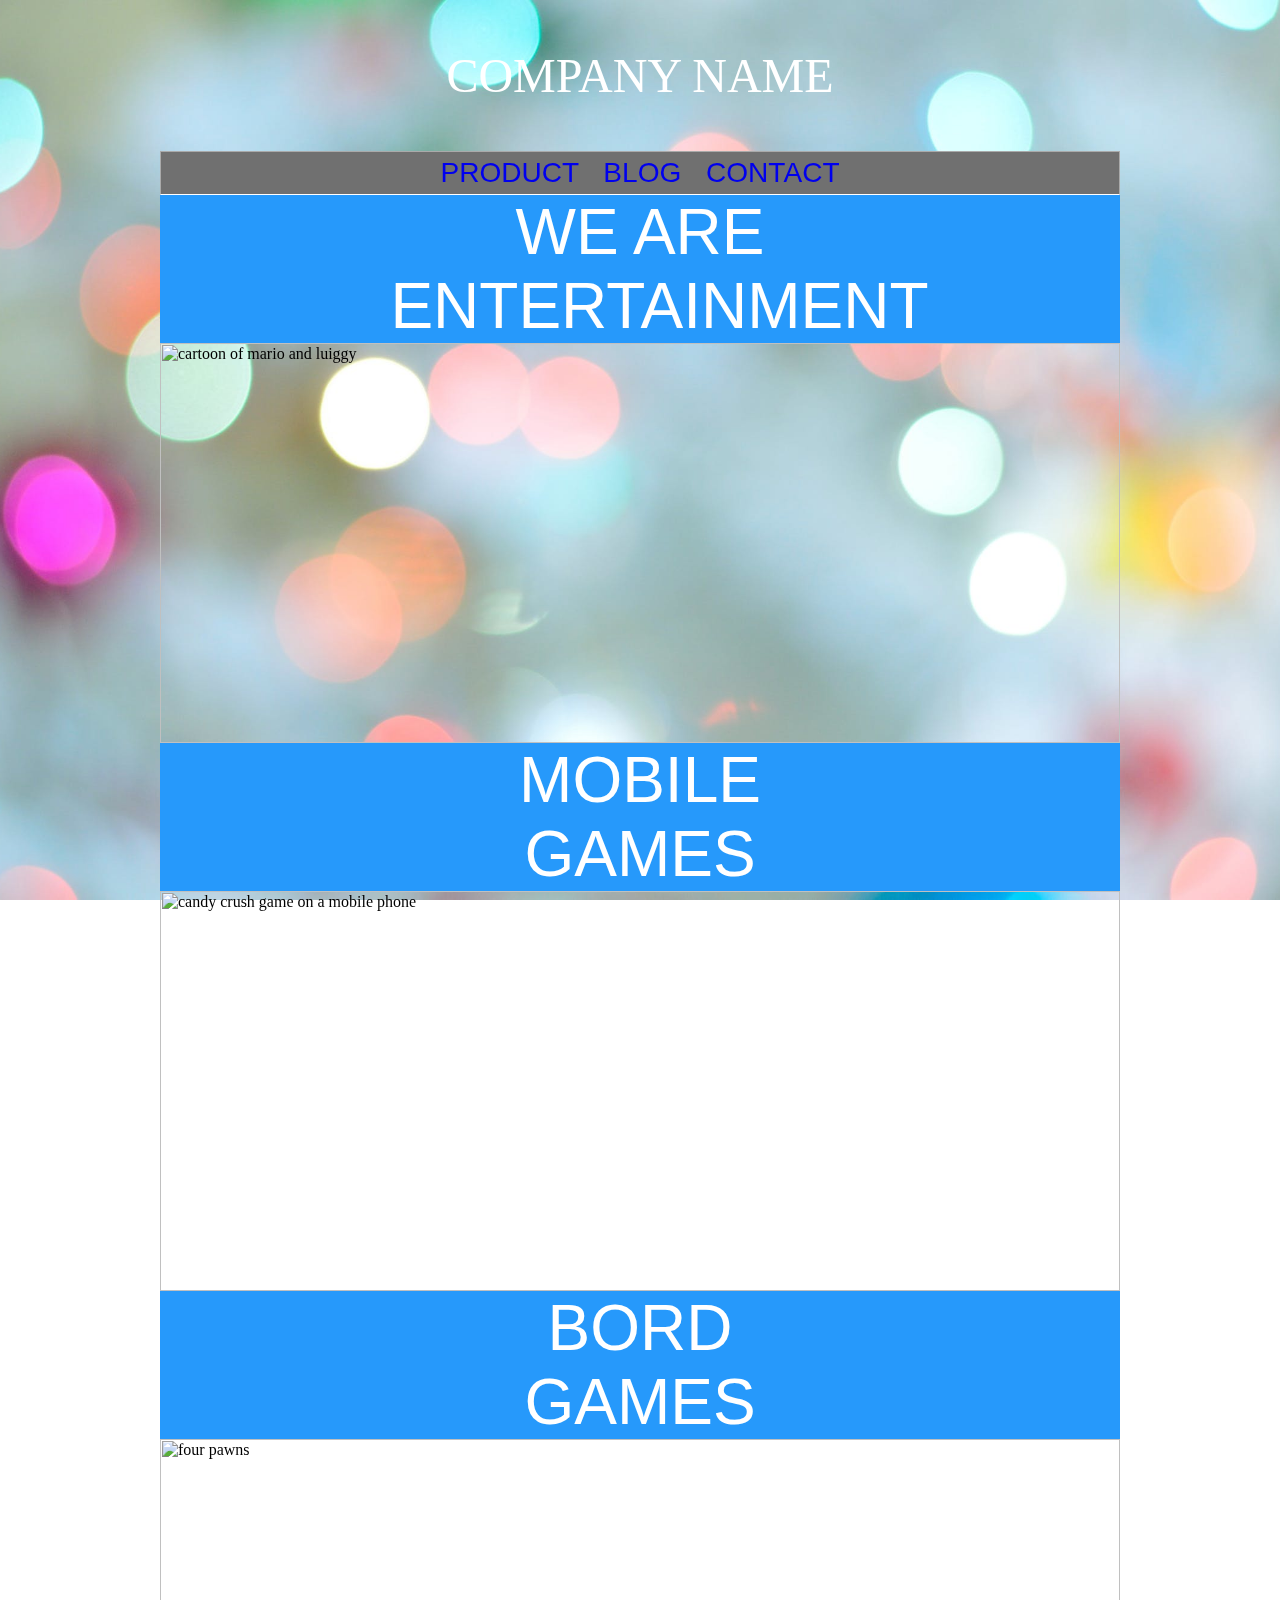
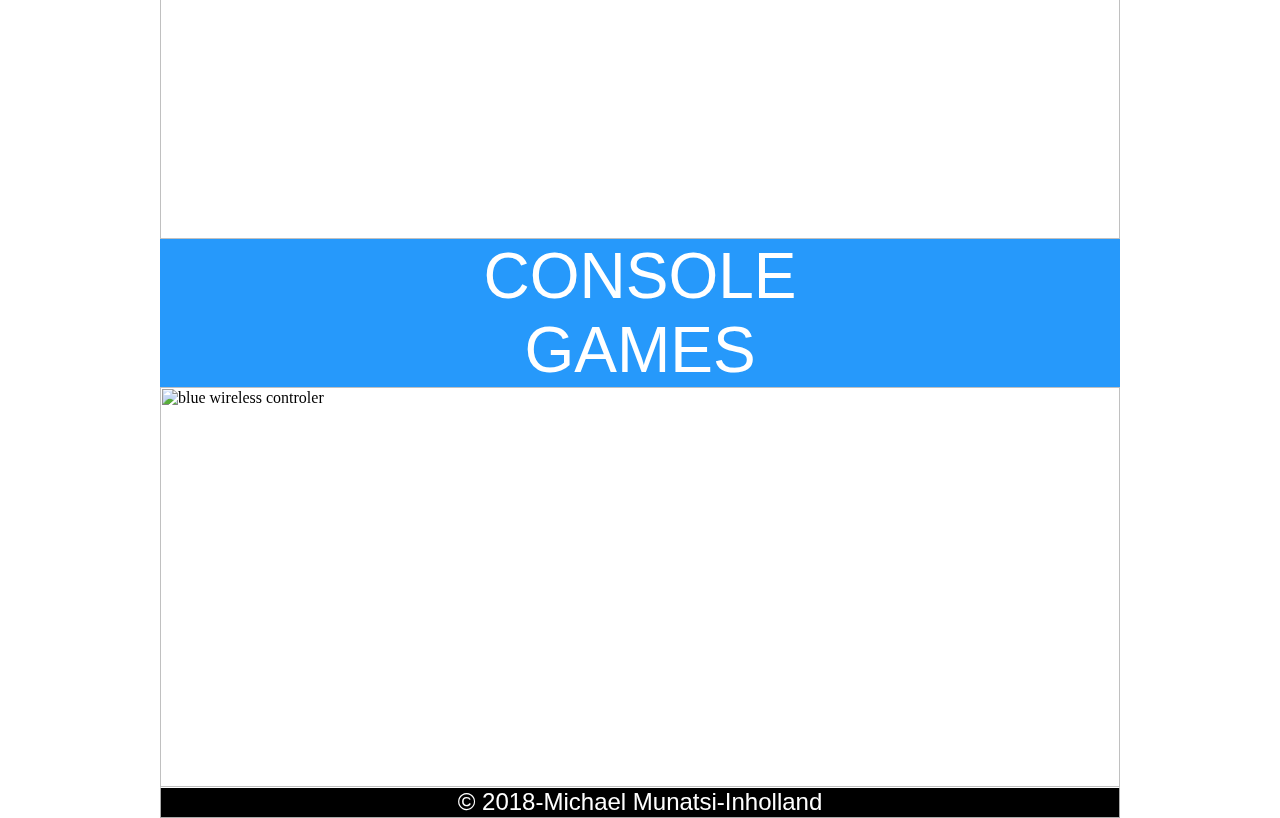
==== index.html @ ed74b185 "Web markup assignment" ====
<!DOCTYPE html5>
<html lang="en"  class = "index-page"/>
	<head>
		<meta charset="UTF-8">
		<meta name="viewport" content="width=device-width, initial-scale=1.0">
		<meta name="keywords" content="product catalog, entertainment, mobile games, board games, console games">
		<meta name = "destription" content = " compnay home page "/>
		<meta name = "author" content = "Michael Munatsi" />
		<link rel="shortcut icon" href="img/inhollandlogo.ico" size = "16x16" type="image/x-icon">
		<link rel="icon" href="img/inhollandlogo.ico" type="image/x-icon">
		<link rel="icon" type="img/inhollandlogo.png" sizes="192x192"  href="img/android-icon-192x192.png">
		<link rel="icon" type="img/inhollandlogo.png" sizes="32x32" href="/favicon-32x32.png">
		<link rel="icon" type="img/inhollandlogo.png" sizes="96x96" href="/favicon-96x96.png">
		<link rel="icon" type="img/inhollandlogo.png" sizes="any" href="/favicon-16x16.png">
		<title>
			Home page
		</title>
		<link href="css/style.css" type="text/css" rel="stylesheet"/>
	</head>
	<body>
		<video autoplay loop muted>
			<source src="movie/background.mp4" type="video/mp4" >
			<source src="movie/background.ogg" type="video/ogg">
		</video>
		<header>
			COMPANY NAME
		</header>
			<nav>
				<h3>
					<ul>
						<li>
							<a href = "product.html">
								PRODUCT
							</a>
							<a href = "http://www.blogger.com">
								BLOG
							</a> 
							<a href = "contact.html">
								CONTACT
							</a>
						</li>
					</ul>
				</h3> 		
			</nav>
		</header>
		<main>
			<section>
				<article>
					<p class="heading" id="firstheading">
						WE ARE ENTERTAINMENT
					</p>
					<p  class="flex-container2"> 
					   <img src="img/product3.png" title= "mario and luiggy" alt=" cartoon of mario and luiggy" >
					</p>
				</article>
				<article>
					<p class="heading">
						MOBILE GAMES
					</p>
					<p class="flex-container2">
						<img src="img/product8.png" title= "candy crush" alt="candy crush game on a mobile phone"> 
					</p>
				</article>
				<article>
					<p class="heading">
						BORD GAMES
					</p>
					<P class="flex-container2"> 
						<img src="img/product6.png" title= "pawns"  alt=" four pawns">
					</p>
				</article>
				<article>
					<p class="heading">
						CONSOLE GAMES
					</p>
					<p class="flex-container2"> 
						<img  src="img/product9.png" title= "game controler" alt="blue wireless controler"> 
					</p>
				</article>
			</section>
			<footer class="index-footer">
				&copy; 2018-Michael Munatsi-Inholland
			</footer>
		</main>
	</body>
</html>
---- css/style.css ----
/* remove all margins, padding and borders*/
*	
{
	margin: 0;
	padding: 0;
	border: 0;
}
/*fallback font*/
html
{
	font-family: "Times New Roman",Times, Serif;

}
/*body properties*/
body	
{	
	background: url('../img/background.png') center center fixed; 
	background-repeat: no-repeat;
	background-size: cover;
	background-color:(0,0,0,0,1);
	max-width: 60em;
	margin: 0 auto;
}
	@media screen and (max-width: 60em)
		{
		body
		    {
		width:100%;
		background-color:#F5F5F5;
		    }
		}
		
/*company logo properties*/
header	
{
	font-size: 3em;
	background:url('../img/companylogoBG.png') center center;	/*background image*/
	background-size: cover;
	text-align: center;
	color: #FFF;
	padding: 1em;
}
/*background vide0*/
video
{
	
	width: 100%;
	
	top: 0;
	left: 0;
	position: fixed;
	z-index: -1;

}
/*navigation menu properties*/
nav
{
	background: #707070;	
	text-align: center;			
	font-size: 1.5em;
	word-spacing: .7em;	   
	padding: .2em;
	border-color: #AAAAAA;
	border-width: 0.05em;
	border-style: solid;
	border-bottom-color: #FFFFFF;
	
}
a:active
	{
	color: #FF00FF; 	
	}
a:visited
	{
	color: #FFFFFF; 
	}

a:hover
{
	color: #0000FF;		 
}
/*navigation menu hyper links*/
ul,a,li
	{
	list-style-type:none;
	text-transform: uppercase;	
	text-decoration: none;						
	display: inline;	
	font: 1em Arial;	
	}
/*Product catalog  and contact form heading properties */
 aside
{
	background-color: #2699FB;
	text-align: center;
	color: #FFF;
	padding: .1em;
	font: 2.5em Arial;
	border-color: #FFF;
	border-width: 0.01em;
	border-bottom: solid;
	
}

/*index page flex box properties*/
.index-page setion
{
	display: flex;
	width:100%;
	flex-direction:column;
	flex-wrap: nowrap;
	justify-content:center;
	overflow:hidden;
}
/*index page flex box container*/
.flex-container2
{
	height: 25em;
	position: relative;
	margin: 0;
	overflow:hidden;
	
}
/*index page image properties*/
.index-page img
{
	width: 100%;
	margin :0;
	position: absolute;
	left: 50%;
	top: 50%;
	transform: translate(-50%, -50%);
	
}
/* index page headings*/
.heading
{
	background-color: #2699FB;
	font: 4em Arial;
	color: #FFF;
	margin:0;
	text-align: center;
	padding-right: 29%;
	padding-left: 29%;
}
/* we are entertainment heading*/
 #firstheading
{
	padding-left: 24%;
	padding-right: 24%;

}
/*product catalog page flexbox*/
.flex-container1
{
	display: flex;
	flex-wrap: wrap;
	background-color: #FFFFFF;
	justify-content: center;
	border-color: #AAAAAA;
	border-width: 0.05em;
	border-style: solid;
	border-top-color: #FFFFFF;
	border-bottom-color:#FFFFFF;
	
}
/*flex box container*/
.product-page article
{
background-color: #f1f1f1;
width: 19.4em;
margin:0.2em;
line-height:15em;
}

/* image container*/
.product-page p
{
	width:100%;
	height: 28%;
	position:relative;
	overflow: hidden;
}
/* product page images*/
.product-page img
{
	position:absolute;
	width:100%;
	min-height: 100%;
	top:50%;
	left:50%;
	transform:translate(-50%, -50%);
	
}

fieldset > input
{
	width: 98%;
	margin-bottom: 0.24em;
}
/* select topic pull down menu*/
.contact-page select-topic
{
	padding-top: 0.26em;
	font: 1em Arial;
	
}
fieldset > textarea
{
	width: 98%;
}

fieldset > select
{
	width: 82%;
	border-color: #AAA;
	border-width: 0.06em;
	border-style: solid;
	float: right;
	padding: 0.38em;
	font: Arial;
}
/* contact form properties*/
form	
{
	background:#F5F5F5;
	border: 0.05em solid #AAAAAA;
	padding: 2em;
	border-top-color:F5F5F5;
	border-bottom-color:F5F5F5;
	
}

::placeholder
{
	color: AAAAAA;
}
label	
{
	padding: .5em;
	width: 96%;
	color:#AAAAAA;
}
fieldset
{
	border: 0.03em solid #000000;
	background:#FFFFFF;
	margin-left: 0.81em;
	margin-bottom: 1em;
	margin-top: 1em;
	padding: .2em;
	font: 1em Arial;
	
}
/* input text box*/
input	
,textarea
{
	width: 100%;
	padding: .5em;
	margin-bottom: 2em;
	font: 1em Arial;
}
/* send button */
#sendBtn
{
	border: 0;
	color: #FFFFFF;
	background-color: #2699FB;
	cursor: pointer;
	font: 1.5em Arial;
	width: 99%;
	margin-left: .5em;
	padding: .3em;
	margin-bottom: -1em;
}
.contact-page aside
{
	border-bottom-color: #AAAAAA;
	border-width: 0.05em
}
/*footer properties*/
footer	
{	padding: 0.031em;
	color: #FFFFFF;
	background-color: #000000;
	text-align: center;
	font: 1.5em Arial;
	border-color: #AAAAAA;
	border-width: 0.05em;
	border-style: solid;
	border-top-color: #FFFFFF;
	
}
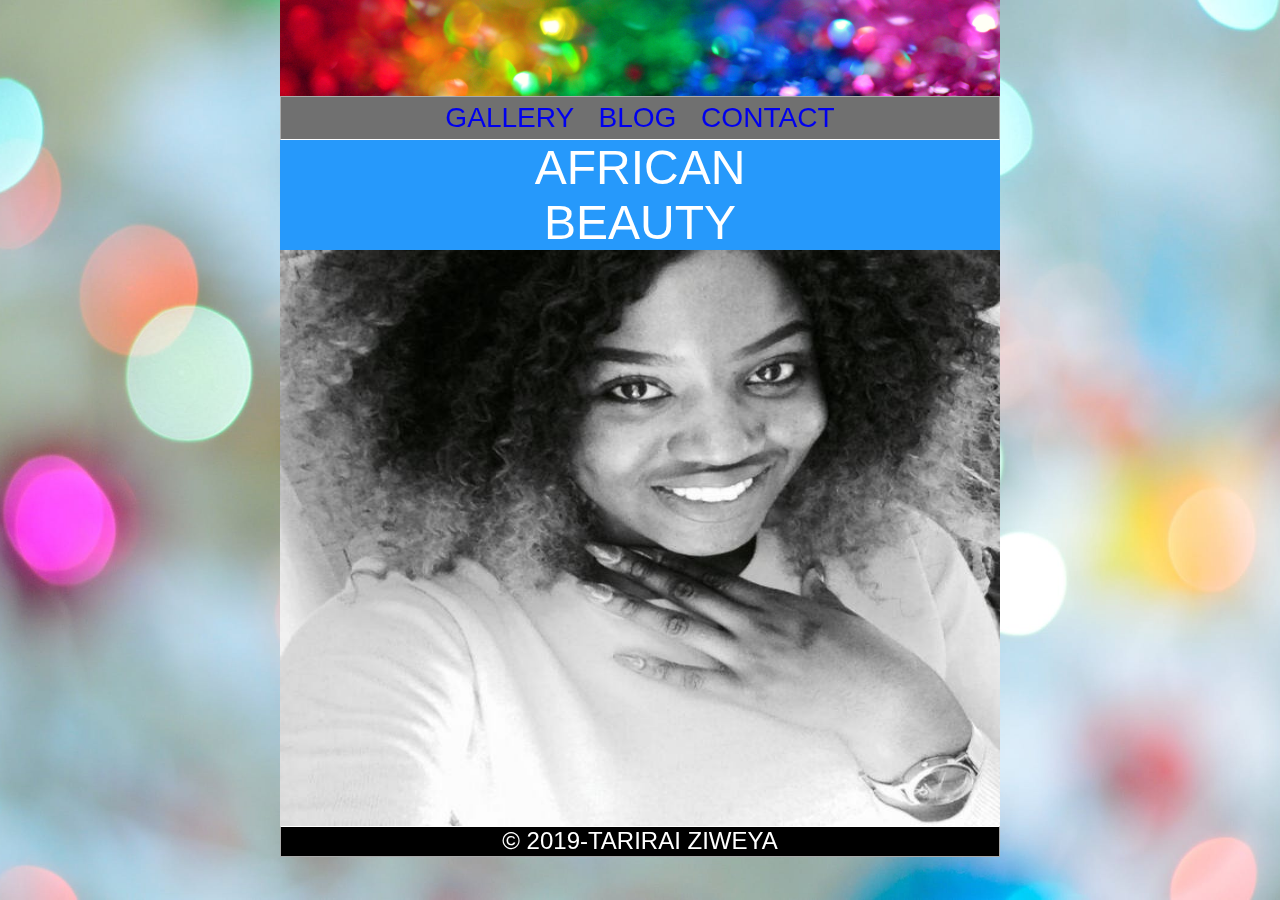
==== commit fd595e04: "changes" ====
--- a/index.html
+++ b/index.html
@@ -19,18 +19,18 @@
 	</head>
 	<body>
 		<video autoplay loop muted>
-			<source src="movie/background.mp4" type="video/mp4" >
-			<source src="movie/background.ogg" type="video/ogg">
+			
+			<source src="movie/background.OGG" type="video/OGG">
 		</video>
 		<header>
-			COMPANY NAME
+			
 		</header>
 			<nav>
 				<h3>
 					<ul>
 						<li>
 							<a href = "product.html">
-								PRODUCT
+								GALLERY
 							</a>
 							<a href = "http://www.blogger.com">
 								BLOG
@@ -47,39 +47,16 @@
 			<section>
 				<article>
 					<p class="heading" id="firstheading">
-						WE ARE ENTERTAINMENT
+						AFRICAN BEAUTY
 					</p>
 					<p  class="flex-container2"> 
-					   <img src="img/product3.png" title= "mario and luiggy" alt=" cartoon of mario and luiggy" >
+					   <img src="img/photo.jpg" title= "RUTH ZIWEYA" alt=" cartoon of mario and luiggy" >
 					</p>
 				</article>
-				<article>
-					<p class="heading">
-						MOBILE GAMES
-					</p>
-					<p class="flex-container2">
-						<img src="img/product8.png" title= "candy crush" alt="candy crush game on a mobile phone"> 
-					</p>
-				</article>
-				<article>
-					<p class="heading">
-						BORD GAMES
-					</p>
-					<P class="flex-container2"> 
-						<img src="img/product6.png" title= "pawns"  alt=" four pawns">
-					</p>
-				</article>
-				<article>
-					<p class="heading">
-						CONSOLE GAMES
-					</p>
-					<p class="flex-container2"> 
-						<img  src="img/product9.png" title= "game controler" alt="blue wireless controler"> 
-					</p>
-				</article>
+				
 			</section>
 			<footer class="index-footer">
-				&copy; 2018-Michael Munatsi-Inholland
+				&copy; 2019-TARIRAI ZIWEYA
 			</footer>
 		</main>
 	</body>
--- a/css/style.css
+++ b/css/style.css
@@ -14,11 +14,11 @@
 /*body properties*/
 body	
 {	
-	background: url('../img/background.png') center center fixed; 
+	background: url('../img/background.jpeg') center center fixed; 
 	background-repeat: no-repeat;
 	background-size: cover;
 	background-color:(0,0,0,0,1);
-	max-width: 60em;
+	max-width: 45em;
 	margin: 0 auto;
 }
 	@media screen and (max-width: 60em)
@@ -34,7 +34,7 @@
 header	
 {
 	font-size: 3em;
-	background:url('../img/companylogoBG.png') center center;	/*background image*/
+	background:url('../img/companylogoBG.jpg') center center;	/*background image*/
 	background-size: cover;
 	text-align: center;
 	color: #FFF;
@@ -67,18 +67,19 @@
 	
 }
 a:active
-	{
+{
 	color: #FF00FF; 	
-	}
+}
 a:visited
-	{
+{
 	color: #FFFFFF; 
-	}
+}
 
 a:hover
 {
 	color: #0000FF;		 
 }
+
 /*navigation menu hyper links*/
 ul,a,li
 	{
@@ -115,7 +116,7 @@
 /*index page flex box container*/
 .flex-container2
 {
-	height: 25em;
+	height: 36em;
 	position: relative;
 	margin: 0;
 	overflow:hidden;
@@ -126,17 +127,15 @@
 {
 	width: 100%;
 	margin :0;
-	position: absolute;
-	left: 50%;
-	top: 50%;
-	transform: translate(-50%, -50%);
+	height: 100%;
+	justify-content:center;
 	
 }
 /* index page headings*/
 .heading
 {
 	background-color: #2699FB;
-	font: 4em Arial;
+	font: 3em Arial;
 	color: #FFF;
 	margin:0;
 	text-align: center;
@@ -168,7 +167,7 @@
 .product-page article
 {
 background-color: #f1f1f1;
-width: 19.4em;
+width: 46em;
 margin:0.2em;
 line-height:15em;
 }
@@ -177,20 +176,17 @@
 .product-page p
 {
 	width:100%;
-	height: 28%;
-	position:relative;
+	height: 100%;
+	
 	overflow: hidden;
 }
 /* product page images*/
 .product-page img
 {
-	position:absolute;
+	
 	width:100%;
 	min-height: 100%;
-	top:50%;
-	left:50%;
-	transform:translate(-50%, -50%);
-	
+	justify-content: center;
 }
 
 fieldset > input
@@ -291,4 +287,4 @@
 	border-style: solid;
 	border-top-color: #FFFFFF;
 	
-}+}
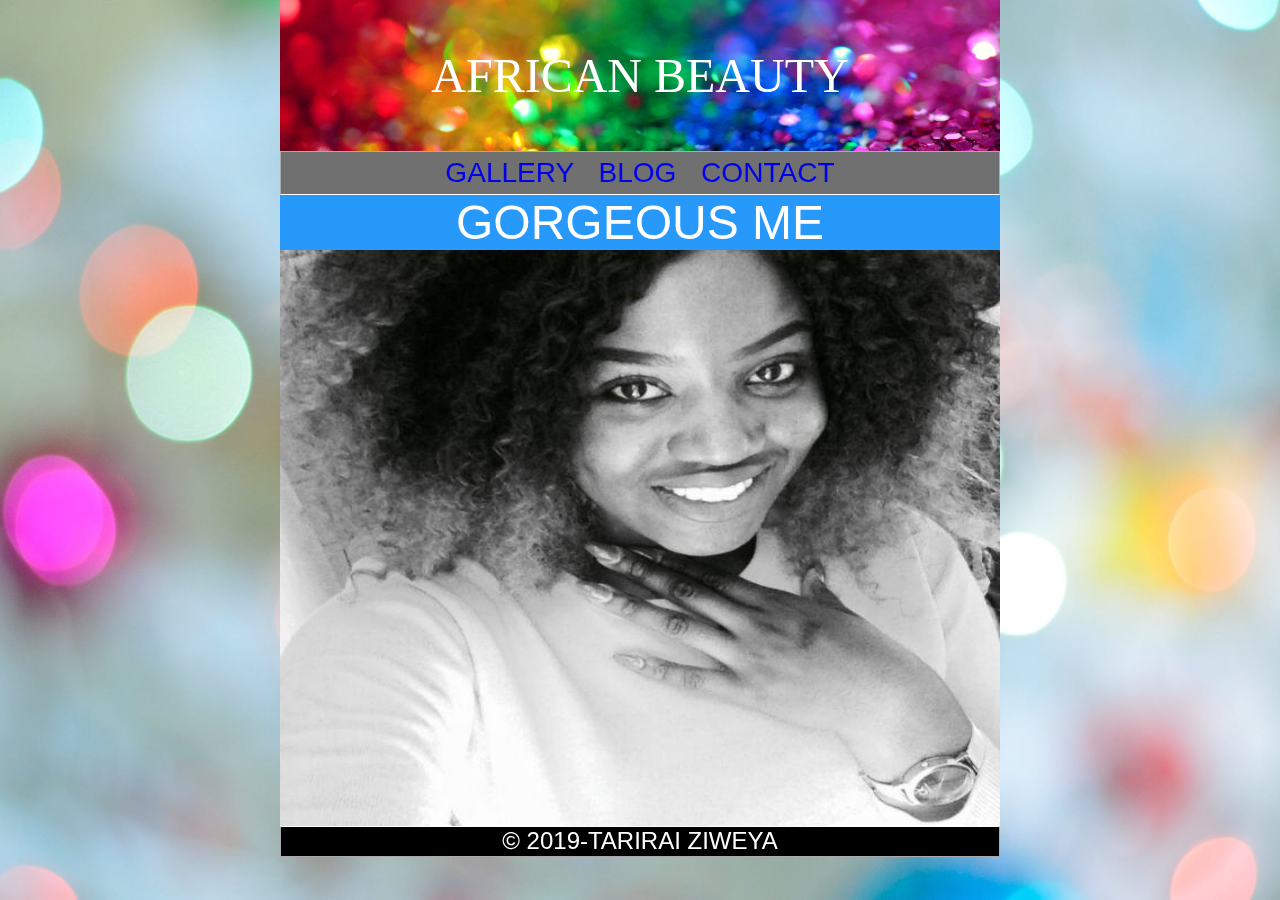
==== commit 504e2de7: "CHANGES" ====
--- a/index.html
+++ b/index.html
@@ -23,7 +23,7 @@
 			<source src="movie/background.OGG" type="video/OGG">
 		</video>
 		<header>
-			
+			AFRICAN BEAUTY
 		</header>
 			<nav>
 				<h3>
@@ -47,7 +47,7 @@
 			<section>
 				<article>
 					<p class="heading" id="firstheading">
-						AFRICAN BEAUTY
+						GORGEOUS ME
 					</p>
 					<p  class="flex-container2"> 
 					   <img src="img/photo.jpg" title= "RUTH ZIWEYA" alt=" cartoon of mario and luiggy" >
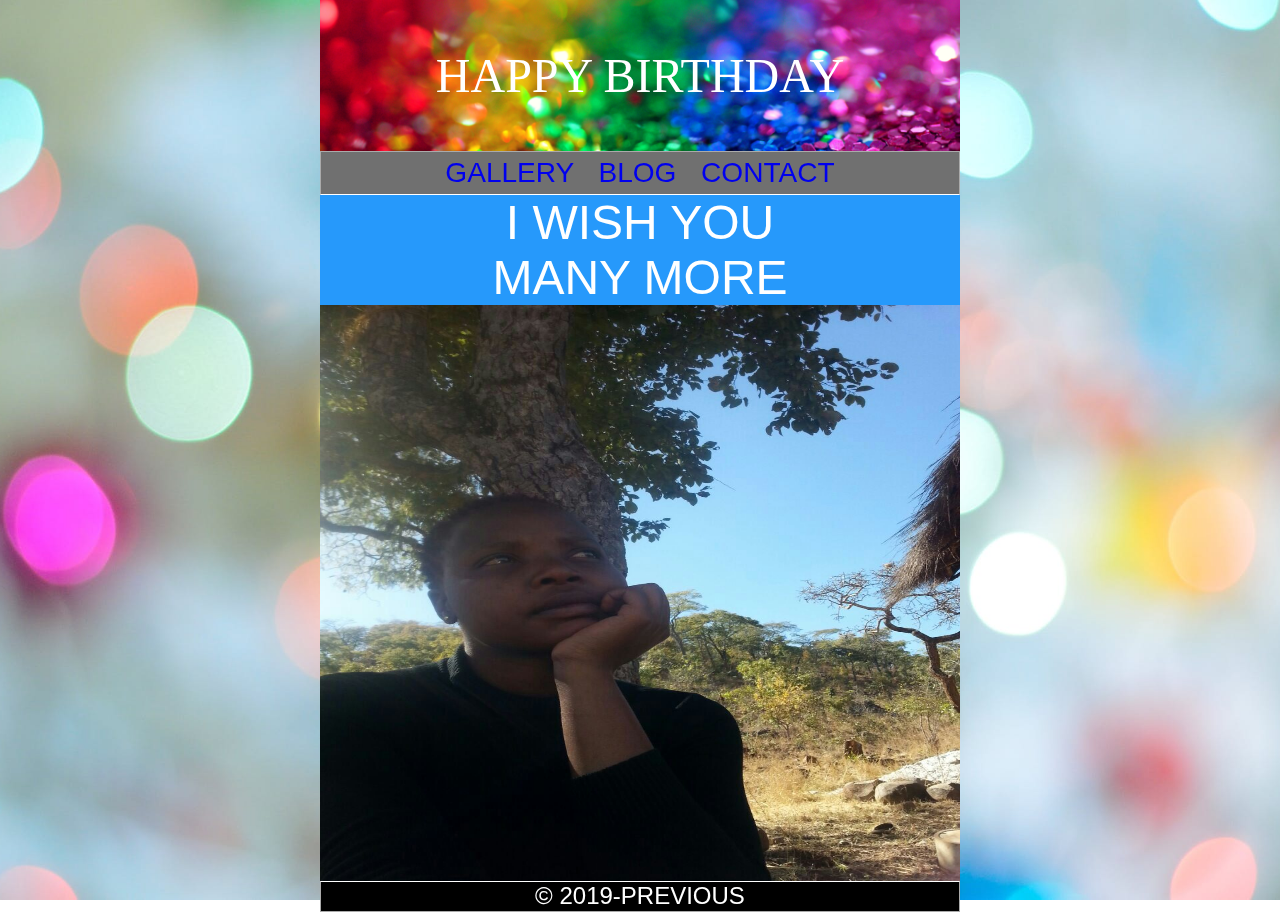
==== commit 3b1ba70b: "changes" ====
--- a/index.html
+++ b/index.html
@@ -23,7 +23,7 @@
 			<source src="movie/background.OGG" type="video/OGG">
 		</video>
 		<header>
-			AFRICAN BEAUTY
+			HAPPY BIRTHDAY
 		</header>
 			<nav>
 				<h3>
@@ -47,16 +47,16 @@
 			<section>
 				<article>
 					<p class="heading" id="firstheading">
-						GORGEOUS ME
+						I WISH YOU MANY MORE
 					</p>
 					<p  class="flex-container2"> 
-					   <img src="img/photo.jpg" title= "RUTH ZIWEYA" alt=" cartoon of mario and luiggy" >
+					   <img src="img/photo.jpg" title= "PRIVY" alt=" cartoon of mario and luiggy" >
 					</p>
 				</article>
 				
 			</section>
 			<footer class="index-footer">
-				&copy; 2019-TARIRAI ZIWEYA
+				&copy; 2019-PREVIOUS
 			</footer>
 		</main>
 	</body>
--- a/css/style.css
+++ b/css/style.css
@@ -18,7 +18,7 @@
 	background-repeat: no-repeat;
 	background-size: cover;
 	background-color:(0,0,0,0,1);
-	max-width: 45em;
+	max-width: 40em;
 	margin: 0 auto;
 }
 	@media screen and (max-width: 60em)
@@ -176,7 +176,7 @@
 .product-page p
 {
 	width:100%;
-	height: 100%;
+	height: 80%;
 	
 	overflow: hidden;
 }
